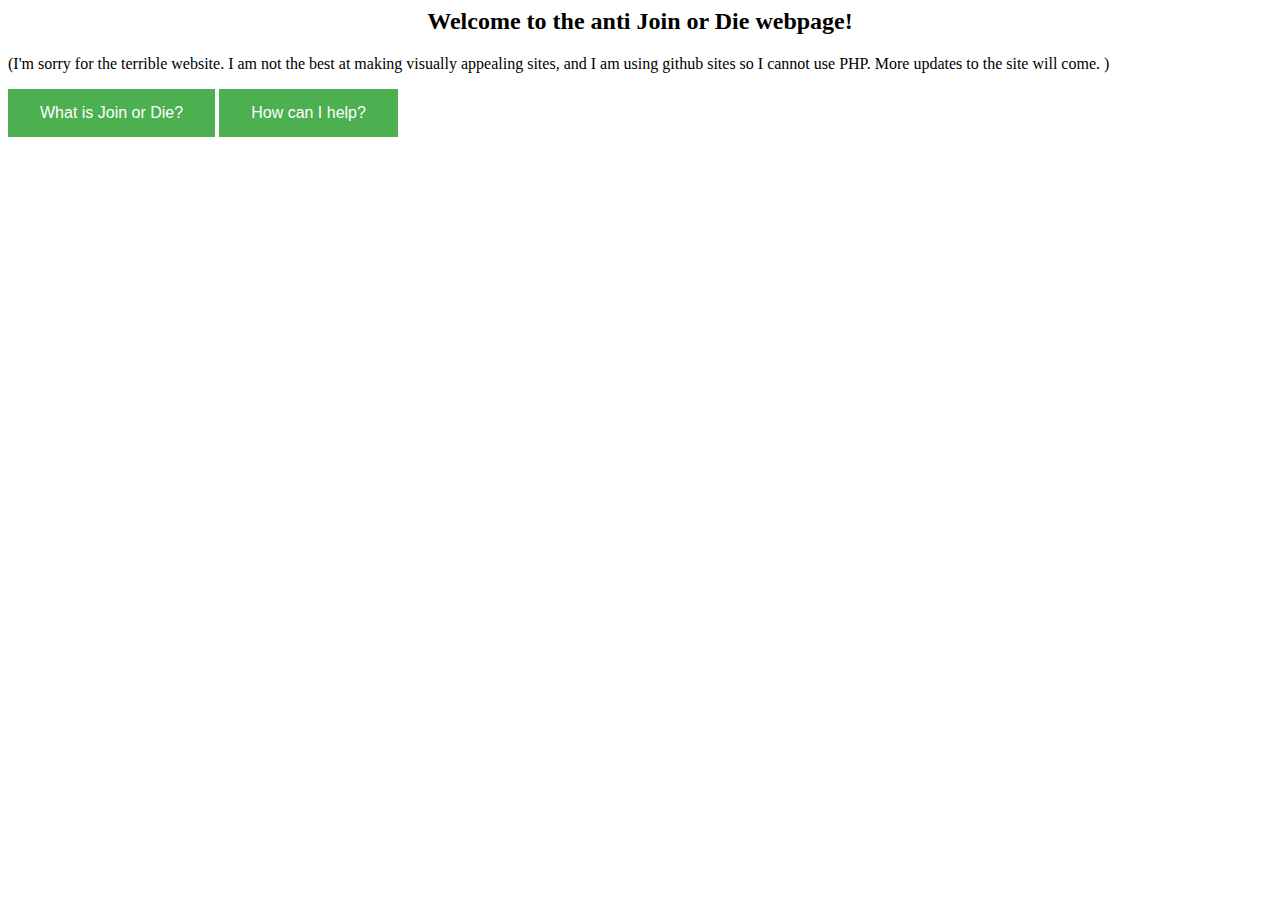
==== index.html @ 61435f06 "Update index.html" ====
<head>
  <style>
button {
    background-color: #4CAF50;
    border: none;
    color: white;
    padding: 15px 32px;
    text-align: center;
    text-decoration: none;
    display: inline-block;
    font-size: 16px;
}
  </style>
  </head>
<script>
function what(){
window.location = "/main/what.html"
}
function what(){
window.location = "/main/howcanihelp.html"
}
</script>
<body>
<center><h2>Welcome to the anti Join or Die webpage!<h2></center>
<p>(I'm sorry for the terrible website. I am not the best at making visually appealing sites, and I am using github sites so I cannot use PHP. More updates to the site will come. )</p>
<button onclick="what()">What is Join or Die?</button>
<button onclick="how()">How can I help?</button>
  </body>
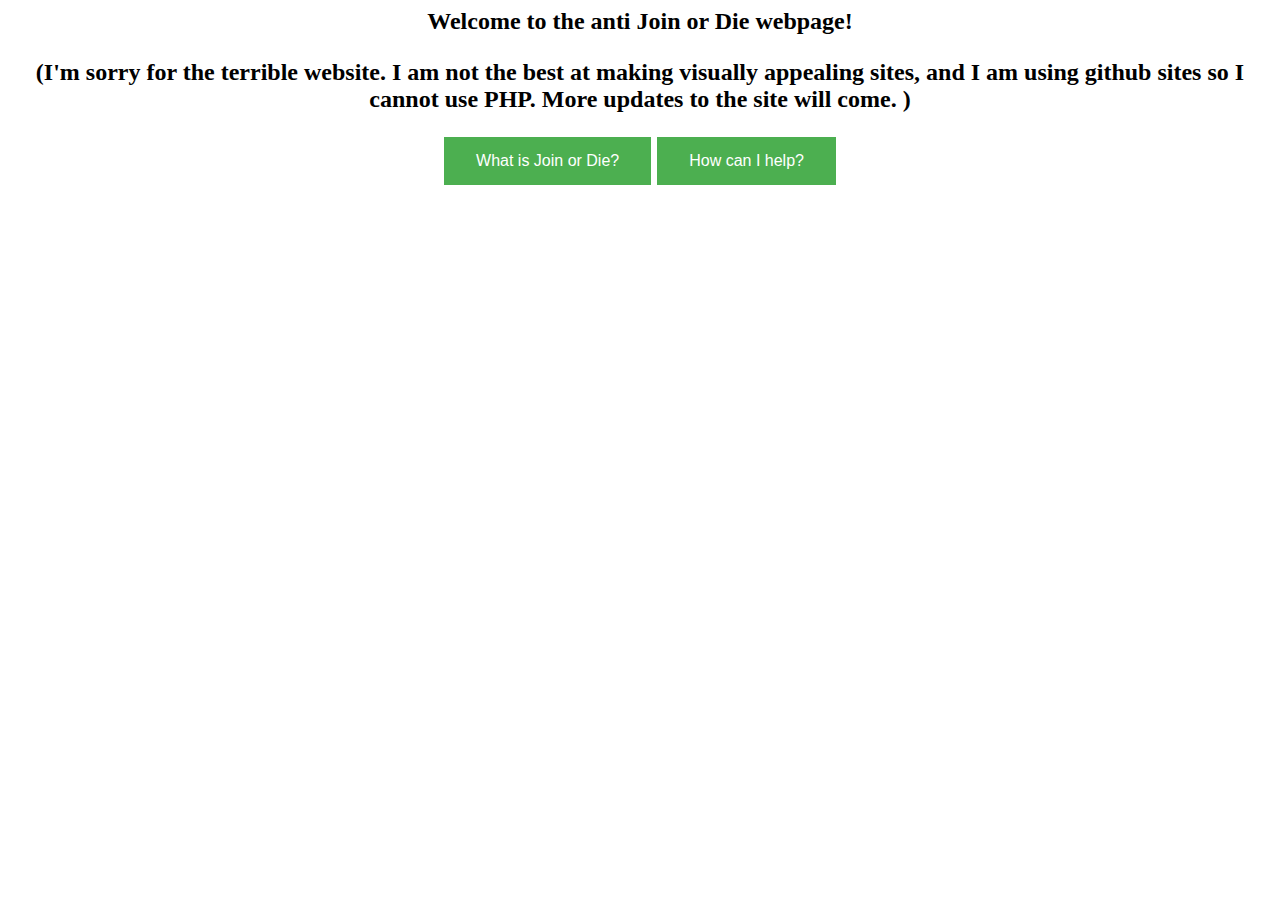
==== commit 2622bc88: "Update index.html" ====
--- a/index.html
+++ b/index.html
@@ -21,9 +21,10 @@
 }
 </script>
 <body>
-<center><h2>Welcome to the anti Join or Die webpage!<h2></center>
+<center><h2>Welcome to the anti Join or Die webpage!<h2>
 <p>(I'm sorry for the terrible website. I am not the best at making visually appealing sites, and I am using github sites so I cannot use PHP. More updates to the site will come. )</p>
 <button onclick="what()">What is Join or Die?</button>
 <button onclick="how()">How can I help?</button>
+  </center>
   </body>
       
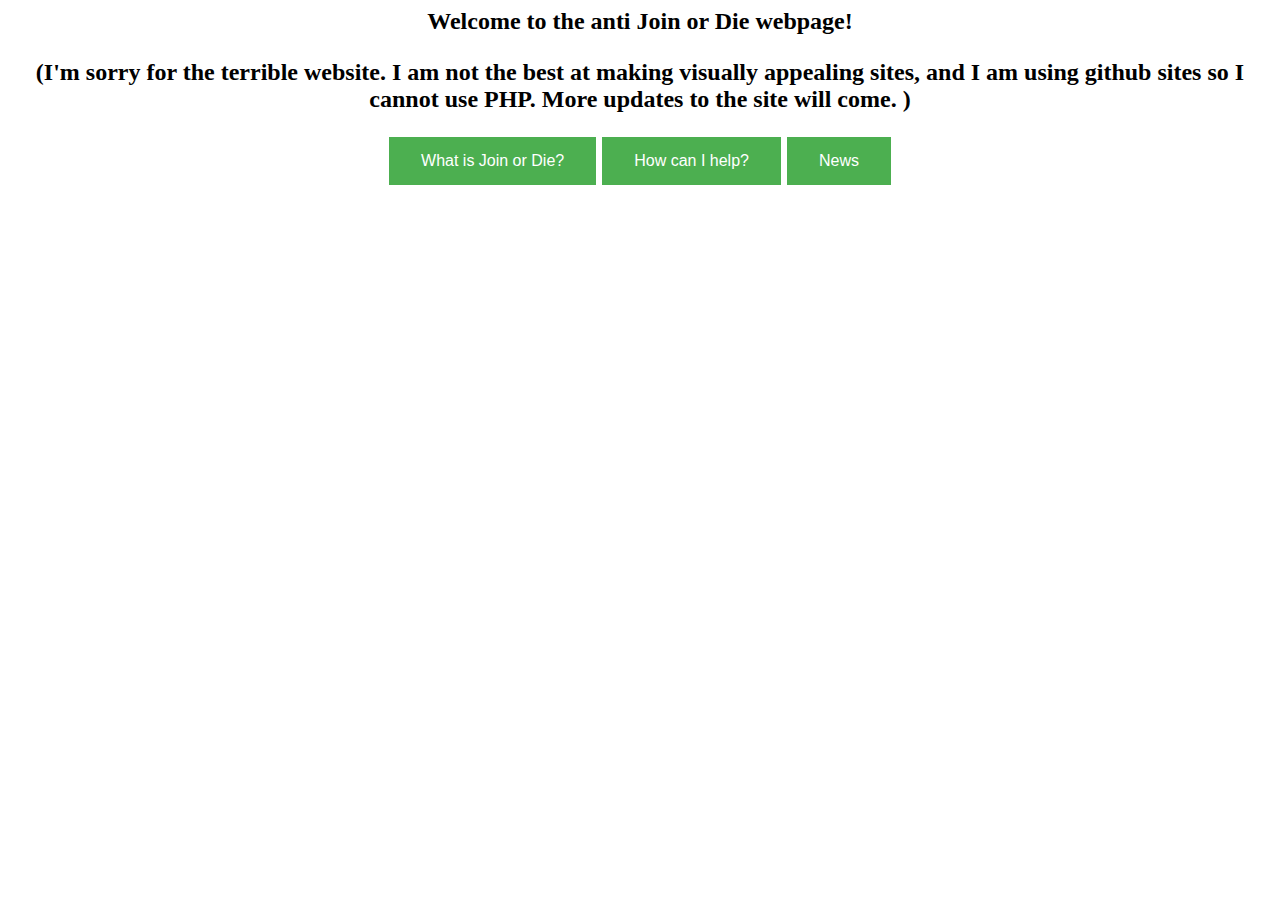
==== commit 94d44e51: "Update index.html" ====
--- a/index.html
+++ b/index.html
@@ -16,7 +16,10 @@
 function what(){
 window.location = "/main/what.html"
 }
-function what(){
+function how(){
+window.location = "/main/howcanihelp.html"
+}
+function news(){
 window.location = "/main/howcanihelp.html"
 }
 </script>
@@ -25,6 +28,7 @@
 <p>(I'm sorry for the terrible website. I am not the best at making visually appealing sites, and I am using github sites so I cannot use PHP. More updates to the site will come. )</p>
 <button onclick="what()">What is Join or Die?</button>
 <button onclick="how()">How can I help?</button>
+<button onclick="news()">News</button>
   </center>
   </body>
       
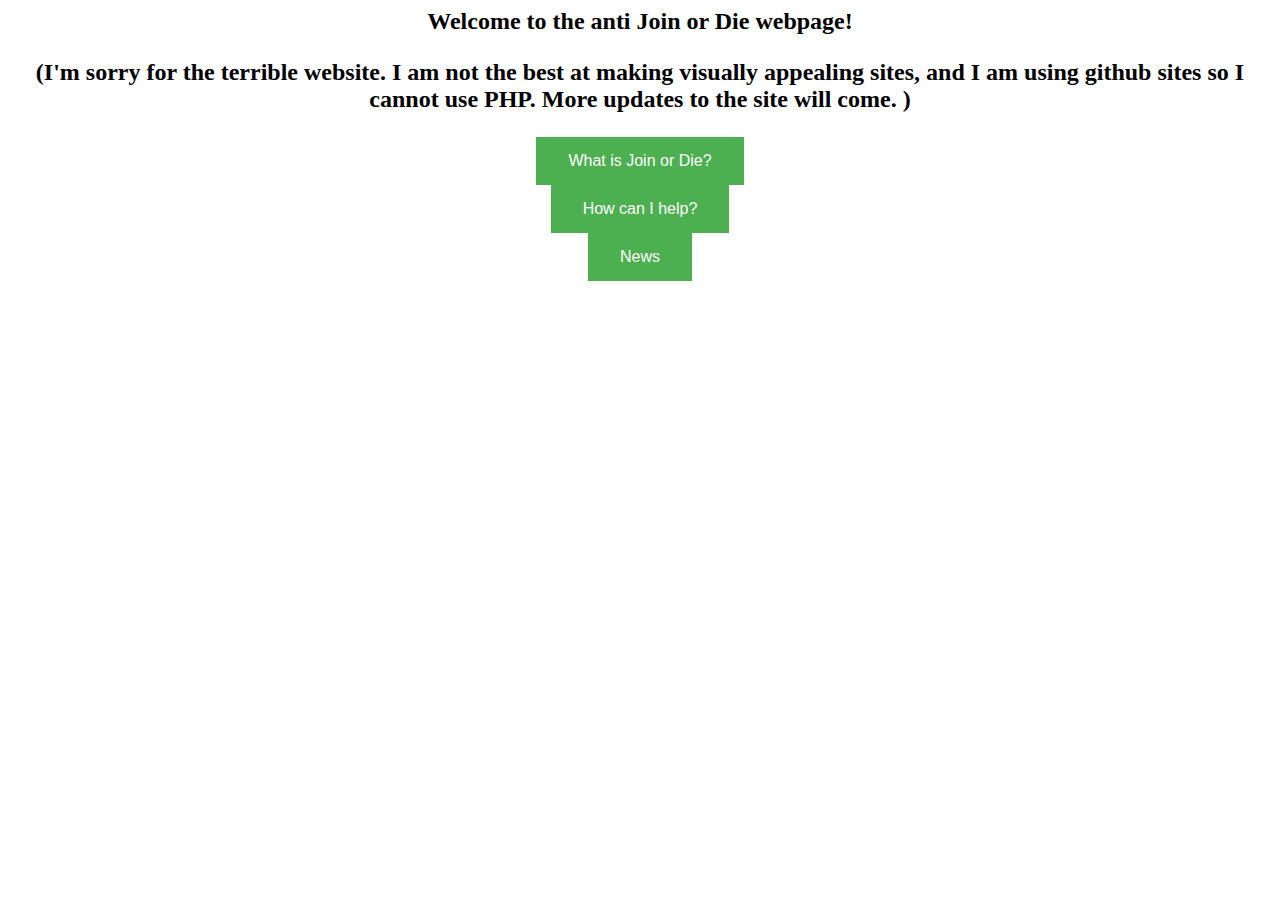
==== commit ef4a92d3: "Update index.html" ====
--- a/index.html
+++ b/index.html
@@ -27,7 +27,9 @@
 <center><h2>Welcome to the anti Join or Die webpage!<h2>
 <p>(I'm sorry for the terrible website. I am not the best at making visually appealing sites, and I am using github sites so I cannot use PHP. More updates to the site will come. )</p>
 <button onclick="what()">What is Join or Die?</button>
+<div>
 <button onclick="how()">How can I help?</button>
+<div>
 <button onclick="news()">News</button>
   </center>
   </body>
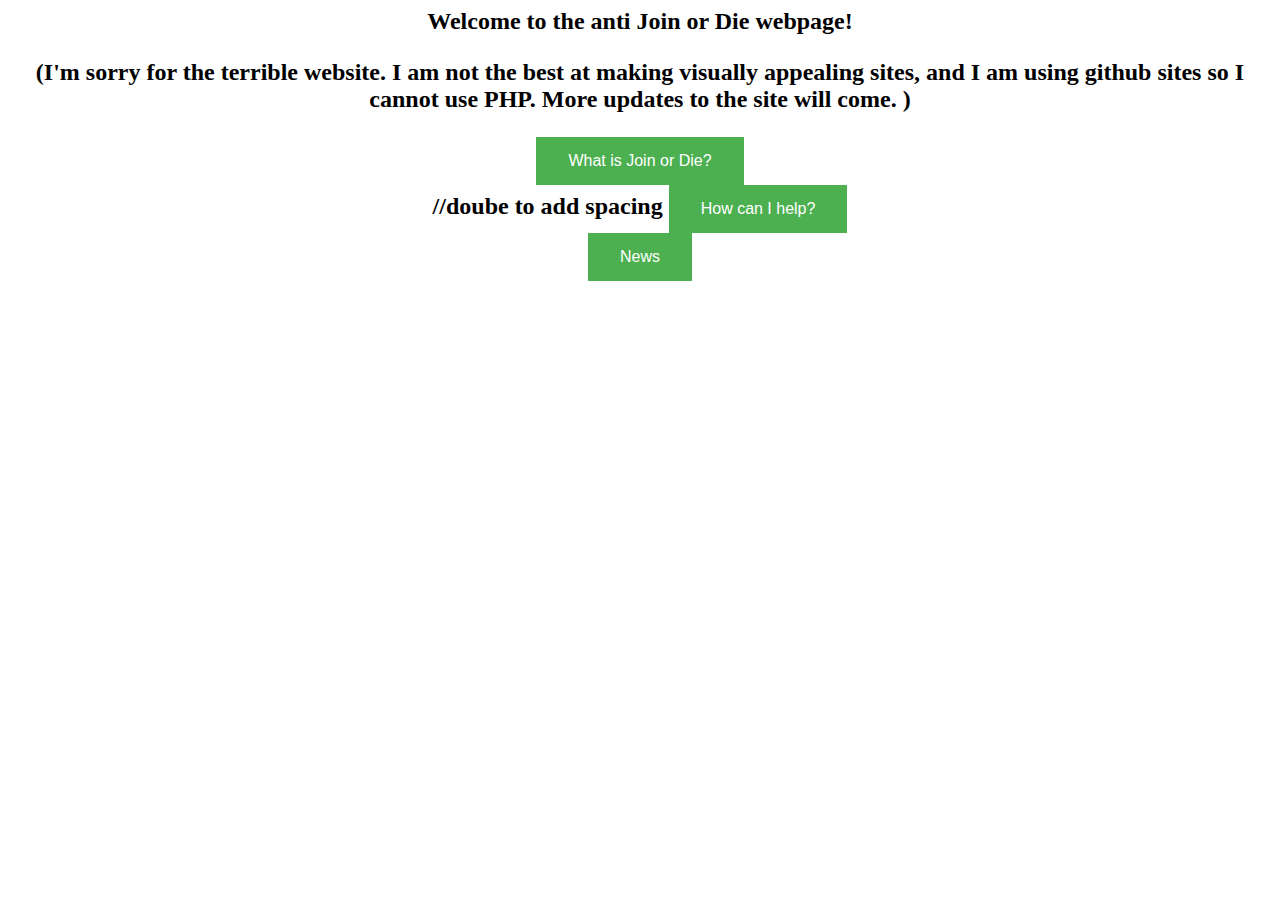
==== commit 78b2bb5c: "Update index.html" ====
--- a/index.html
+++ b/index.html
@@ -20,16 +20,16 @@
 window.location = "/main/howcanihelp.html"
 }
 function news(){
-window.location = "/main/howcanihelp.html"
+window.location = "/main/news.html"
 }
 </script>
 <body>
 <center><h2>Welcome to the anti Join or Die webpage!<h2>
 <p>(I'm sorry for the terrible website. I am not the best at making visually appealing sites, and I am using github sites so I cannot use PHP. More updates to the site will come. )</p>
 <button onclick="what()">What is Join or Die?</button>
-<div>
+<div><div>//doube to add spacing
 <button onclick="how()">How can I help?</button>
-<div>
+<div><div>
 <button onclick="news()">News</button>
   </center>
   </body>
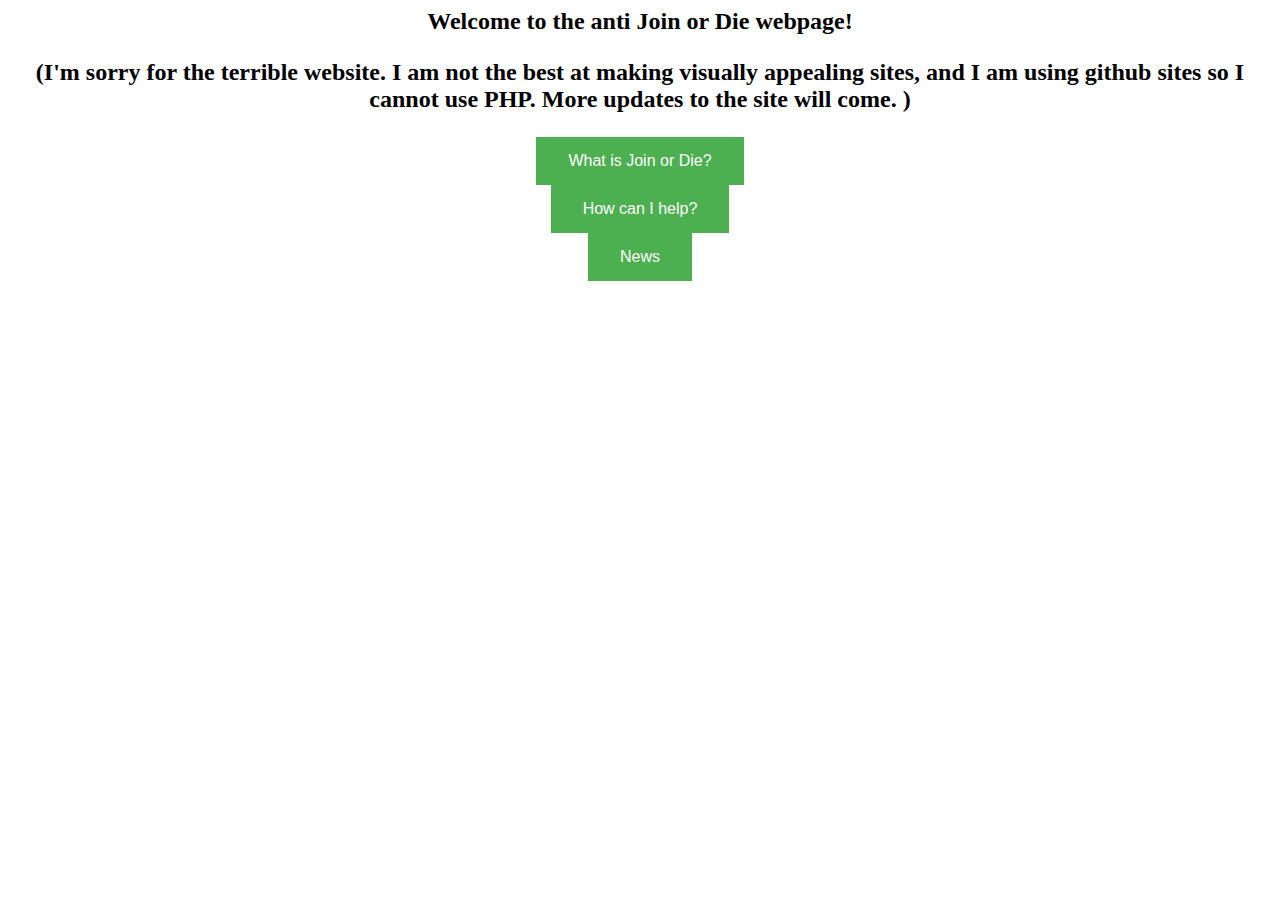
==== commit a546395c: "Update index.html" ====
--- a/index.html
+++ b/index.html
@@ -27,9 +27,9 @@
 <center><h2>Welcome to the anti Join or Die webpage!<h2>
 <p>(I'm sorry for the terrible website. I am not the best at making visually appealing sites, and I am using github sites so I cannot use PHP. More updates to the site will come. )</p>
 <button onclick="what()">What is Join or Die?</button>
-<div><div>//doube to add spacing
+<div>
 <button onclick="how()">How can I help?</button>
-<div><div>
+<div>
 <button onclick="news()">News</button>
   </center>
   </body>
